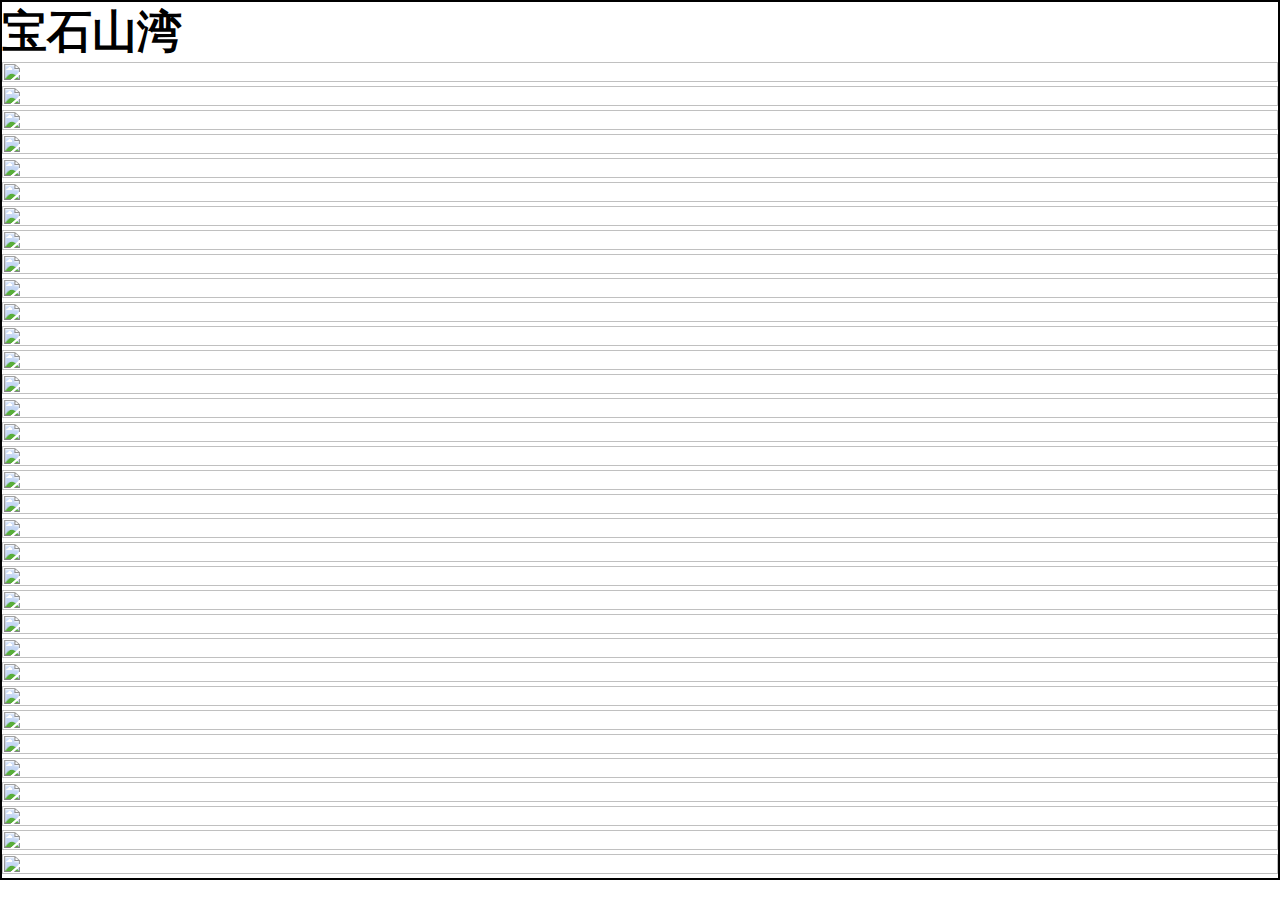
==== index.html @ f232b278 "Add files via upload" ====
<!DOCTYPE html>
<html lang="zn">

<head>
    <meta charset="UTF-8">
    <meta http-equiv="X-UA-Compatible" content="IE=edge">
    <meta name="viewport" content="width=device-width, initial-scale=1.0">
    <title>明日之后凡尘</title>
</head>
<style>
    *{
        margin: 0;
        padding: 0;
    }
    img {
        width: 100%;
        height: 100%;
    }
    p{
        font-weight: 700;
        font-size: 45px;
    }
    div{
        border: 2px solid rgb(0, 0, 0);
    }
</style>

<body>
    <div>
        <p>宝石山湾</p>
        <img src="./mrzhbssw1.png" alt="">
        <img src="./mrzhbssw2.png" alt="">
        <img src="./mrzhbssw3.png" alt="">
        <img src="./mrzhbssw3.png" alt="">
        <img src="./mrzhbssw4.png" alt="">
        <img src="./mrzhbssw5.png" alt="">
        <img src="./mrzhbssw6.png" alt="">
        <img src="./mrzhbssw7.png" alt="">
        <img src="./mrzhbssw8.png" alt="">
        <img src="./mrzhbssw9.png" alt="">
        <img src="./mrzhbssw10.png" alt="">
        <img src="./mrzhbssw11.png" alt="">
        <img src="./mrzhbssw12.png" alt="">
        <img src="./mrzhbssw13.png" alt="">
        <img src="./mrzhbssw14.png" alt="">
        <img src="./mrzhbssw15.png" alt="">
        <img src="./mrzhbssw16.png" alt="">
        <img src="./mrzhbssw17.png" alt="">
        <img src="./mrzhbssw18.png" alt="">
        <img src="./mrzhbssw19.png" alt="">
        <img src="./mrzhbssw20.png" alt="">
        <img src="./mrzhbssw21.png" alt="">
        <img src="./mrzhbssw22.png" alt="">
        <img src="./mrzhbssw23.png" alt="">
        <img src="./mrzhbssw24.png" alt="">
        <img src="./mrzhbssw25.png" alt="">
        <img src="./mrzhbssw26.png" alt="">
        <img src="./mrzhbssw27.png" alt="">
        <img src="./mrzhbssw28.png" alt="">
        <img src="./mrzhbssw29.png" alt="">
        <img src="./mrzhbssw30.png" alt="">
        <img src="./mrzhbssw31.png" alt="">
        <img src="./mrzhbssw32.png" alt="">
        <img src="./mrzhbssw33.png" alt="">
    </div>
</body>

</html>
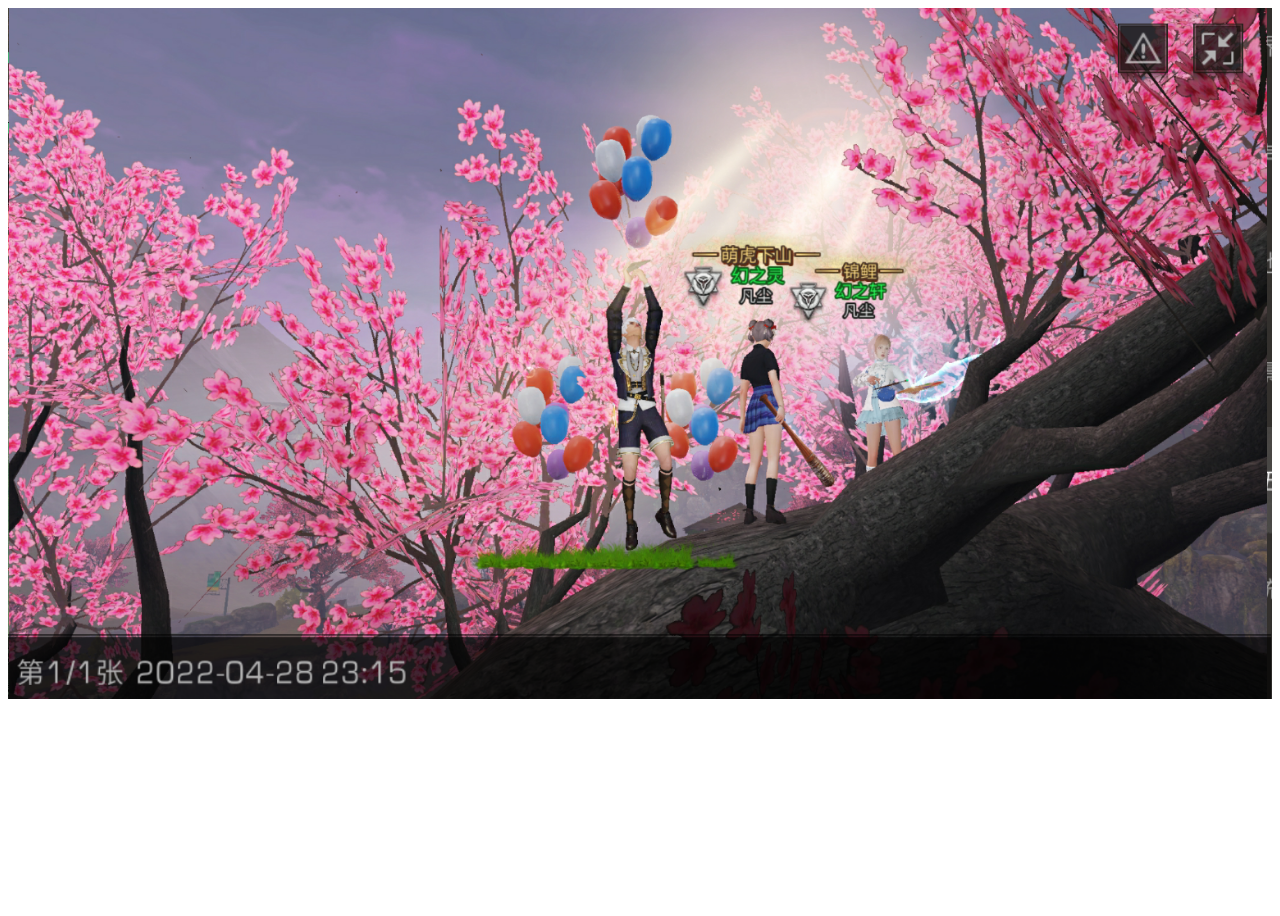
==== commit fe3c99ed: "凡尘" ====
--- a/index.html
+++ b/index.html
@@ -1,68 +1,41 @@
 <!DOCTYPE html>
-<html lang="zn">
-
+<html lang="zh">
 <head>
     <meta charset="UTF-8">
     <meta http-equiv="X-UA-Compatible" content="IE=edge">
     <meta name="viewport" content="width=device-width, initial-scale=1.0">
     <title>明日之后凡尘</title>
+    <link rel="stylesheet" href="./css/index.css">
+    <script src="./js/index.js"></script>
 </head>
-<style>
-    *{
-        margin: 0;
-        padding: 0;
-    }
-    img {
-        width: 100%;
-        height: 100%;
-    }
-    p{
-        font-weight: 700;
-        font-size: 45px;
-    }
-    div{
-        border: 2px solid rgb(0, 0, 0);
-    }
-</style>
-
 <body>
-    <div>
-        <p>宝石山湾</p>
-        <img src="./mrzhbssw1.png" alt="">
-        <img src="./mrzhbssw2.png" alt="">
-        <img src="./mrzhbssw3.png" alt="">
-        <img src="./mrzhbssw3.png" alt="">
-        <img src="./mrzhbssw4.png" alt="">
-        <img src="./mrzhbssw5.png" alt="">
-        <img src="./mrzhbssw6.png" alt="">
-        <img src="./mrzhbssw7.png" alt="">
-        <img src="./mrzhbssw8.png" alt="">
-        <img src="./mrzhbssw9.png" alt="">
-        <img src="./mrzhbssw10.png" alt="">
-        <img src="./mrzhbssw11.png" alt="">
-        <img src="./mrzhbssw12.png" alt="">
-        <img src="./mrzhbssw13.png" alt="">
-        <img src="./mrzhbssw14.png" alt="">
-        <img src="./mrzhbssw15.png" alt="">
-        <img src="./mrzhbssw16.png" alt="">
-        <img src="./mrzhbssw17.png" alt="">
-        <img src="./mrzhbssw18.png" alt="">
-        <img src="./mrzhbssw19.png" alt="">
-        <img src="./mrzhbssw20.png" alt="">
-        <img src="./mrzhbssw21.png" alt="">
-        <img src="./mrzhbssw22.png" alt="">
-        <img src="./mrzhbssw23.png" alt="">
-        <img src="./mrzhbssw24.png" alt="">
-        <img src="./mrzhbssw25.png" alt="">
-        <img src="./mrzhbssw26.png" alt="">
-        <img src="./mrzhbssw27.png" alt="">
-        <img src="./mrzhbssw28.png" alt="">
-        <img src="./mrzhbssw29.png" alt="">
-        <img src="./mrzhbssw30.png" alt="">
-        <img src="./mrzhbssw31.png" alt="">
-        <img src="./mrzhbssw32.png" alt="">
-        <img src="./mrzhbssw33.png" alt="">
-    </div>
+    <header>
+        <div class="content">
+            <!-- 轮播图 -->
+            <div id="container">
+                <div id="pre">
+                    <p></p>
+                </div>
+                <div id="next">
+                    <p></p>
+                </div>
+            <div id="list">
+                <a href="#" style="z-index: 4; opacity: 1;"><img src="./img/BaoshanBay/mrzhbssw1.png"></a>
+                <a href="#" style="z-index: 0;opacity: 0;"><img src="./img/BaoshanBay/mrzhbssw2.png"></a>
+                <a href="#" style="z-index: 0;opacity: 0;"><img src="./img/BaoshanBay/mrzhbssw3.png"></a>
+                <a href="#" style="z-index: 0;opacity: 0;"><img src="./img/BaoshanBay/mrzhbssw4.png"></a>
+            </div>
+            <div id="dot">
+                <span data-index="0" class="on">
+                </span>
+                <span data-index="1"> 
+                </span>
+                <span data-index="2">
+                </span>
+                <span data-index="3">
+                </span>
+            </div>
+        </div>
+    </header>
 </body>
-
 </html>--- a/css/index.css
+++ b/css/index.css
@@ -0,0 +1,94 @@
+/* 轮播图内容 */
+.content{
+    width: 100%;
+    height: 100vh;
+    position: relative;
+}
+#container{
+    width: 100%;
+    height: 100%;
+    position: relative;
+    margin: 0 auto;
+    overflow: hidden;
+}
+
+#list {
+    width: 100%;
+    height: 100vh;
+    position: absolute;
+    z-index: 1
+}
+#list a {
+    width: 100%;
+    height: 100%;
+    display: block;
+    position: absolute;
+}
+#list a img {
+    width: 100%;
+   object-fit: cover;
+    float: left;
+    display: block;
+}
+
+#pre {
+    width: 33px;
+    height: 66px;
+    text-align: center;
+    float: left;
+    position: absolute;
+    top: 10%;
+    cursor: pointer;
+    background: rgba(0,0,0,.2);
+    border-radius: 2px;
+    display: none;
+    z-index: 2;
+}
+#pre p{
+    width: 16px;
+    height: 66px;
+    margin: 0 auto;
+    background: url(../images/arrows.png) no-repeat center;
+    transform: rotate(180deg);
+}
+#pre p:hover{
+    background: url(../images/arrows2.png) no-repeat center;
+}
+
+#next {
+    width: 33px;
+    height: 66px;
+    text-align: center;
+    float: left;
+    position: absolute;
+    top: 10%;
+    right: 0px;
+    cursor: pointer;
+    background: rgba(0,0,0,.2);
+    border-radius: 2px;
+    display: none;
+    z-index: 2;
+}
+#next p{
+    width: 16px;
+    height: 66px;
+    margin: 0 auto;
+    background: url(../images/arrows.png) no-repeat center;
+}
+#next p:hover{
+    background: url(../images/arrows2.png) no-repeat center;
+}
+#container:hover #pre,
+#container:hover #next {
+    display: block;
+}
+
+#dot {
+
+}
+#dot span {
+    
+}
+#dot .on {
+    
+}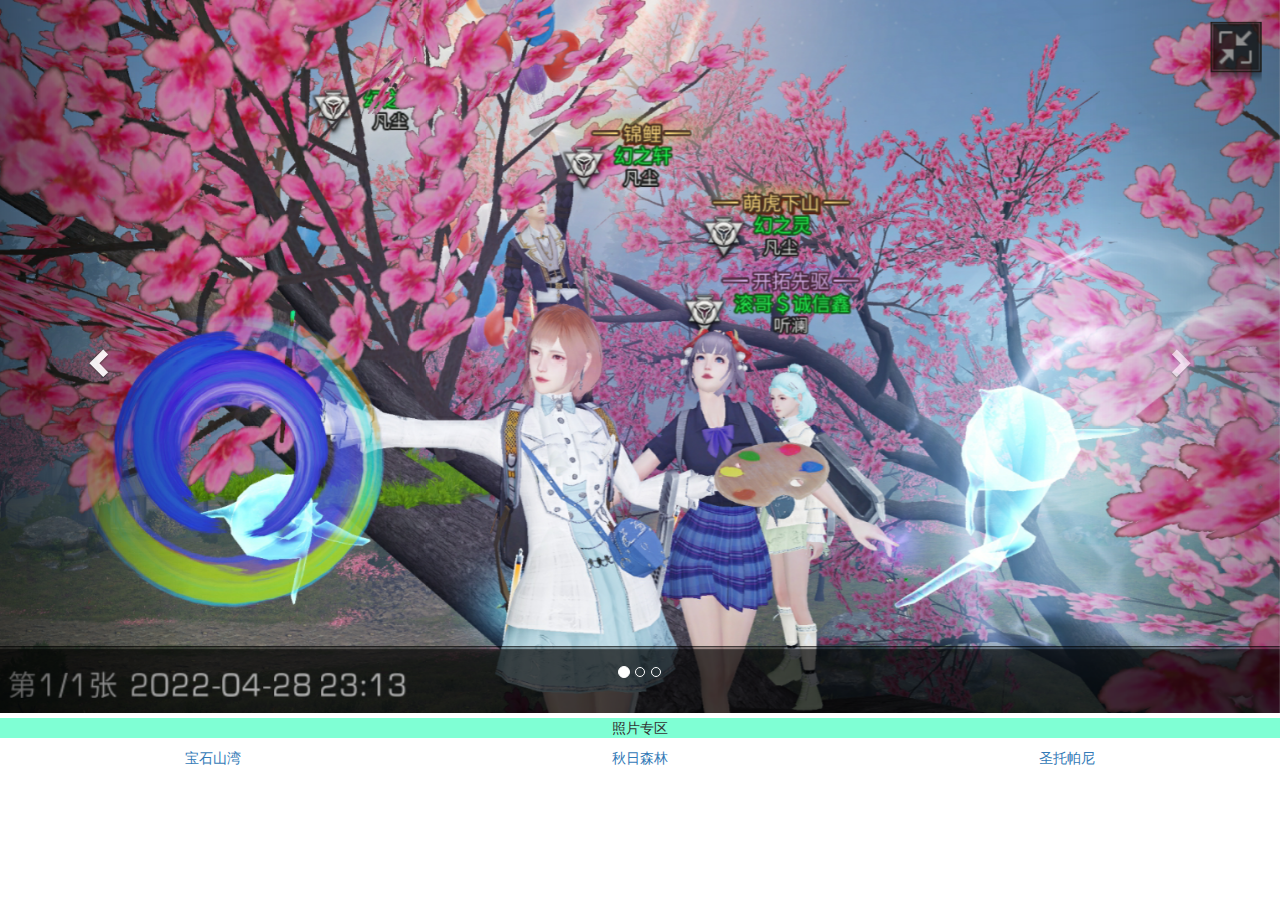
==== commit 6574f151: "凡尘" ====
--- a/index.html
+++ b/index.html
@@ -1,41 +1,87 @@
 <!DOCTYPE html>
 <html lang="zh">
+
 <head>
     <meta charset="UTF-8">
     <meta http-equiv="X-UA-Compatible" content="IE=edge">
     <meta name="viewport" content="width=device-width, initial-scale=1.0">
-    <title>明日之后凡尘</title>
-    <link rel="stylesheet" href="./css/index.css">
-    <script src="./js/index.js"></script>
+    <title>凡尘</title>
+    <!-- 最新版本的 Bootstrap 核心 CSS 文件 -->
+    <link rel="stylesheet" href="https://stackpath.bootstrapcdn.com/bootstrap/3.4.1/css/bootstrap.min.css"
+        integrity="sha384-HSMxcRTRxnN+Bdg0JdbxYKrThecOKuH5zCYotlSAcp1+c8xmyTe9GYg1l9a69psu" crossorigin="anonymous">
+    <!-- jq -->
+    <script src="./jquery-3.6.0.min.js"></script>
+    <!-- 最新的 Bootstrap 核心 JavaScript 文件 -->
+    <script src="https://stackpath.bootstrapcdn.com/bootstrap/3.4.1/js/bootstrap.min.js"
+        integrity="sha384-aJ21OjlMXNL5UyIl/XNwTMqvzeRMZH2w8c5cRVpzpU8Y5bApTppSuUkhZXN0VxHd"
+        crossorigin="anonymous"></script>
+    <style>
+        .item img {
+            width: 100%;
+        }
+
+        .ddd {
+            background-color: aquamarine;
+            text-align: center;
+            margin: 5px 0 0 0;
+        }
+        .aaa{
+            text-align: center;
+        }
+    </style>
 </head>
+
 <body>
-    <header>
-        <div class="content">
-            <!-- 轮播图 -->
-            <div id="container">
-                <div id="pre">
-                    <p></p>
-                </div>
-                <div id="next">
-                    <p></p>
-                </div>
-            <div id="list">
-                <a href="#" style="z-index: 4; opacity: 1;"><img src="./img/BaoshanBay/mrzhbssw1.png"></a>
-                <a href="#" style="z-index: 0;opacity: 0;"><img src="./img/BaoshanBay/mrzhbssw2.png"></a>
-                <a href="#" style="z-index: 0;opacity: 0;"><img src="./img/BaoshanBay/mrzhbssw3.png"></a>
-                <a href="#" style="z-index: 0;opacity: 0;"><img src="./img/BaoshanBay/mrzhbssw4.png"></a>
+    <div id="carousel-example-generic" class="carousel slide" data-ride="carousel">
+        <!-- Indicators -->
+        <ol class="carousel-indicators">
+            <li data-target="#carousel-example-generic" data-slide-to="0" class="active"></li>
+            <li data-target="#carousel-example-generic" data-slide-to="1"></li>
+            <li data-target="#carousel-example-generic" data-slide-to="2"></li>
+
+        </ol>
+        <!-- Wrapper for slides -->
+        <div class="carousel-inner" role="listbox">
+            <div class="item active">
+                <img src="./img/mrzhbssw2.png" alt="...">
             </div>
-            <div id="dot">
-                <span data-index="0" class="on">
-                </span>
-                <span data-index="1"> 
-                </span>
-                <span data-index="2">
-                </span>
-                <span data-index="3">
-                </span>
+            <div class="item">
+                <img src="./img/mrzhbssw1.png" alt="">
+            </div>
+            <div class="item">
+                <img src="./img/mrzhbssw3.png" alt="">
             </div>
         </div>
-    </header>
+        <!-- Controls -->
+        <a class="left carousel-control" href="#carousel-example-generic" role="button" data-slide="prev">
+            <span class="glyphicon glyphicon-chevron-left" aria-hidden="true"></span>
+            <span class="sr-only">Previous</span>
+        </a>
+        <a class="right carousel-control" href="#carousel-example-generic" role="button" data-slide="next">
+            <span class="glyphicon glyphicon-chevron-right" aria-hidden="true"></span>
+            <span class="sr-only">Next</span>
+        </a>
+    </div>
+    <div class=".container-fluid">
+        <div class="ddd">
+            <p>照片专区</p>
+        </div>
+        <div class="row row-no-gutters aaa">
+            <div class="col-xs-6 col-md-4 col-sm-4 col-xs-4">
+                <a href="./html/bssw.html">宝石山湾</a>
+            </div>
+            <div class="col-xs-6 col-md-4 col-sm-4 col-xs-4">
+                <a href="">秋日森林</a>
+            </div>
+            <div class="col-xs-6 col-md-4 col-sm-4 col-xs-4">
+                <a href="">圣托帕尼</a>
+            </div>
+        </div>
+    </div>
 </body>
+<script>
+    $('.carousel').carousel({
+        interval: 4000
+    })
+</script>
 </html>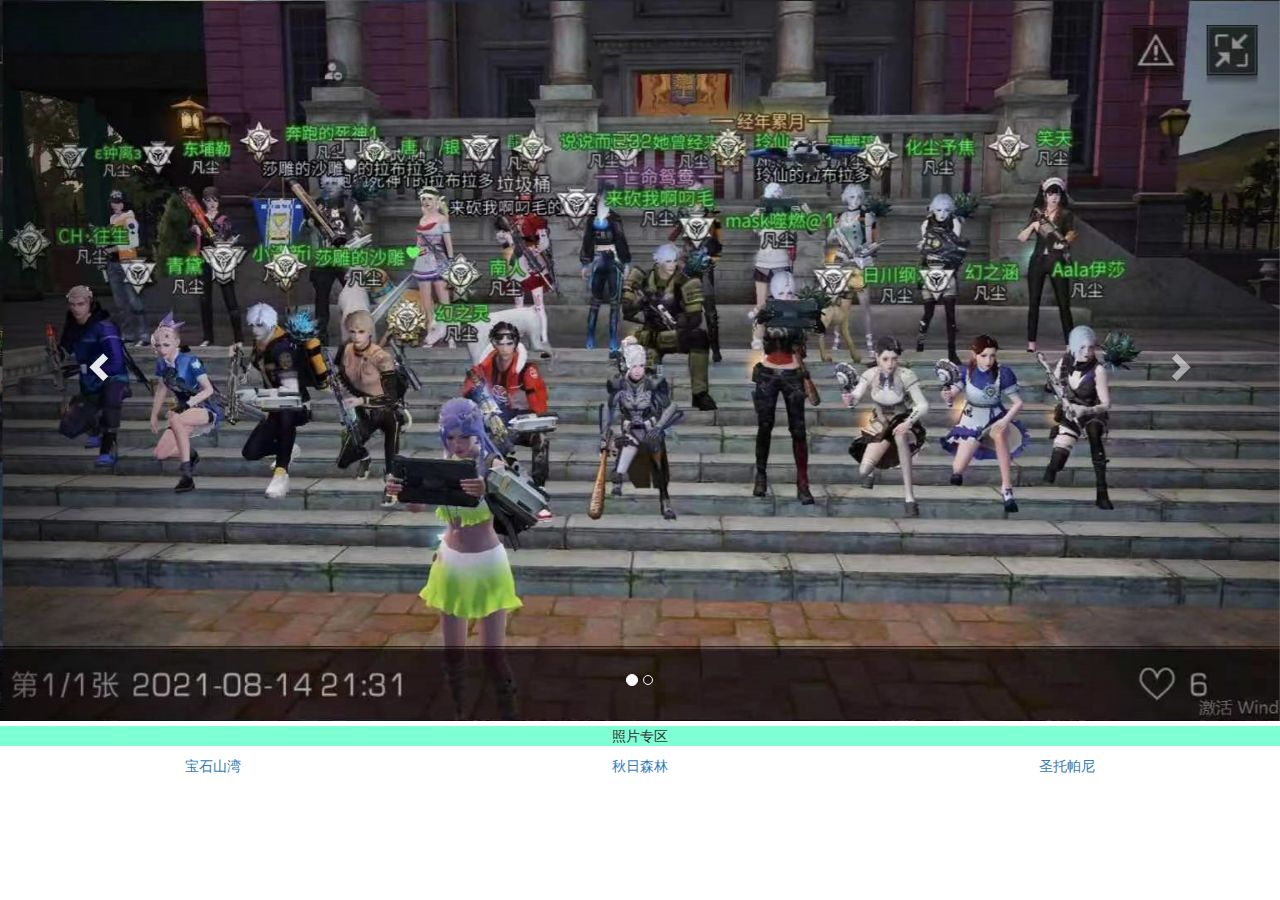
==== commit ced452e6: "凡尘" ====
--- a/index.html
+++ b/index.html
@@ -37,19 +37,14 @@
         <ol class="carousel-indicators">
             <li data-target="#carousel-example-generic" data-slide-to="0" class="active"></li>
             <li data-target="#carousel-example-generic" data-slide-to="1"></li>
-            <li data-target="#carousel-example-generic" data-slide-to="2"></li>
-
         </ol>
         <!-- Wrapper for slides -->
         <div class="carousel-inner" role="listbox">
             <div class="item active">
-                <img src="./img/mrzhbssw2.png" alt="...">
+                <img src="./img/mrzhhz1.png" alt="...">
             </div>
             <div class="item">
-                <img src="./img/mrzhbssw1.png" alt="">
-            </div>
-            <div class="item">
-                <img src="./img/mrzhbssw3.png" alt="">
+                <img src="./img/mrzhhz2.png" alt="">
             </div>
         </div>
         <!-- Controls -->
